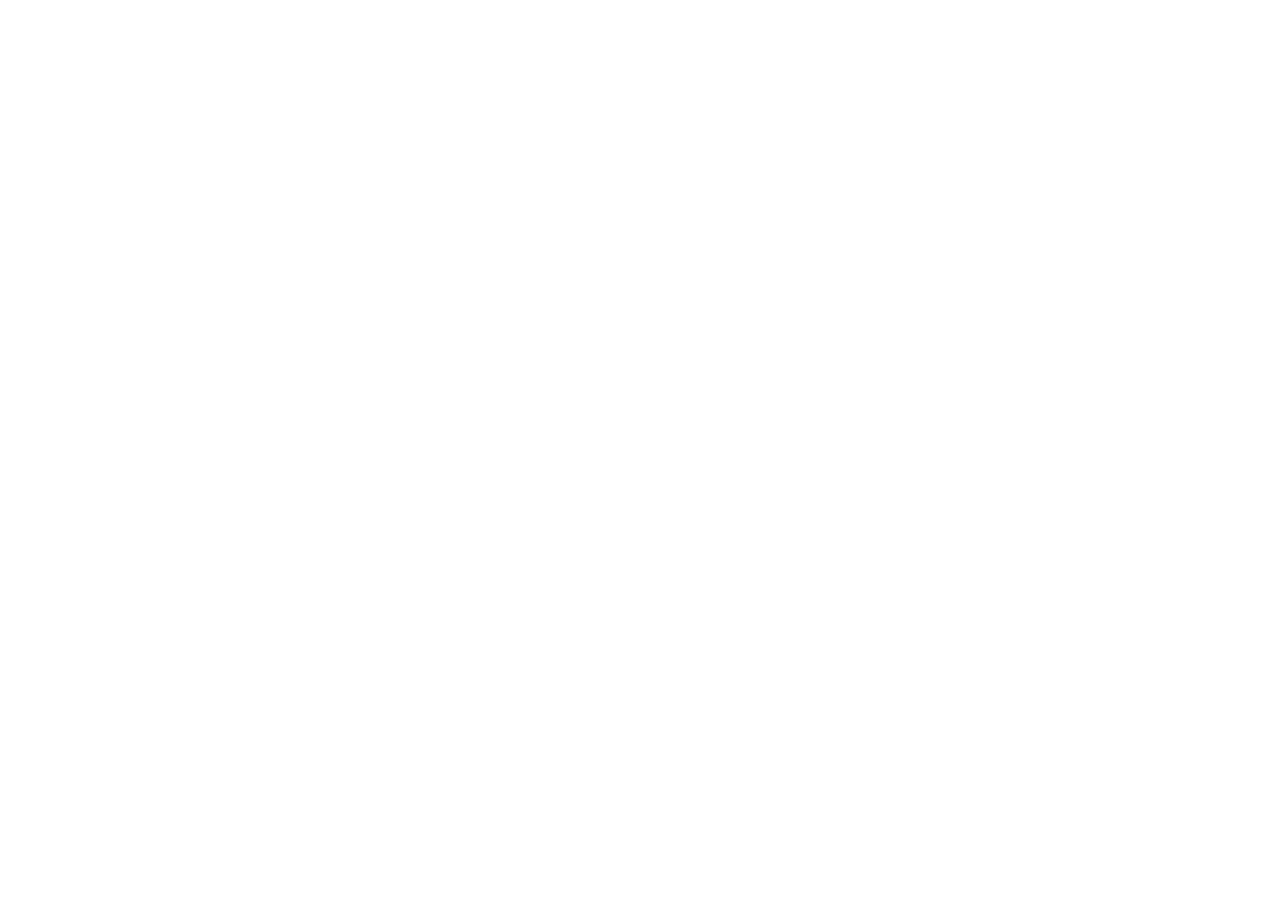
==== s22/index.html @ 6c9f8047 "Add files via upload" ====
<!DOCTYPE html>
<html lang="en">
<head>
  <meta charset="UTF-8">
  <meta name="viewport" content="width=device-width, initial-scale=1.0">
  <title>Bestie Appreciation</title>
  <link rel="stylesheet" href="style.css">
  <style>
    .underline {
      text-decoration: underline;
    }
  </style>
</head>
<body>
---- s22/style.css ----
body {
    text-align: center;
    font-family: Arial, sans-serif;
    background-color: #ffffff;
    display: flex;
    flex-direction: column;
    align-items: center;
    justify-content: center;
    height: 100vh;
    margin: 0;
    transition: background-color 0.3s ease-in-out;
    position: relative;
}

h1 {
    margin-bottom: 3vh;
    font-size: 3vw;  
}

.pokeball-container {
    display: grid;
    grid-template-columns: repeat(3, 1fr);
    gap: 3vw;
    align-items: center;
    position: relative;
}

/* Poké Ball wrappers */
.pokeball-wrapper {
    position: relative;
    width: 15vw;
    height: 15vw;
    display: flex;
    flex-direction: column;
    align-items: center;
    justify-content: center;
    max-width: 150px;
    max-height: 150px;
}

.pokeball-wrapper img {
    width: 100%;
    height: 100%;
    position: absolute;
    top: 0;
    left: 0;
    transition: opacity 0.3s ease-in-out;
}

.pokemon {
    opacity: 0;
}

.pokeball-wrapper:hover .pokeball {
    opacity: 0;
}

.pokeball-wrapper:hover .pokemon {
    opacity: 1;
}

/* Message appears below the Poké Balls in bold (default) */
.message {
    font-size: 1.5vw;
    font-weight: bold;
    margin-top: 17vh; 
    opacity: 0;
    transition: opacity 0.3s ease-in-out;
    text-align: center;
    color: black;
    position: absolute;
    width: 100%;
}

.pokeball-wrapper:hover .message {
    opacity: 1;
}

/* Responsive viewport adjustments */
@media (max-width: 800px) {
    .pokeball-wrapper {
        width: 20vw;
        height: 20vw;
    }
    .message {
        font-size: 2.5vw;
    }
}

/* When the layout changes to 3x1 (stacked balls) */
@media (max-width: 600px) {
    .pokeball-container {
        grid-template-columns: repeat(1, 1fr);  
        gap: 5vh;
    }

    .pokeball-wrapper {
        display: flex;
        flex-direction: row;  
        width: 50vw;  
        height: auto;
        align-items: center;
        justify-content: flex-start;  
        max-width: none;
    }

    .pokeball-wrapper img {
        position: relative;
        width: 25vw;
        height: auto;
    }

    .message {
        font-size: 3vw; 
        margin-top: 0;  
        margin-left: 3vw;  
        text-align: left;
        position: static;  
        width: auto;
        opacity: 0;
    }

    .pokeball-wrapper:hover .message {
        opacity: 1;
    }
}

@media (max-width: 400px) {
    .pokeball-wrapper {
        width: 60vw;
    }

    .pokeball-wrapper img {
        width: 30vw;
    }

    .message {
        font-size: 4vw;
        margin-left: 5vw;
    }
}
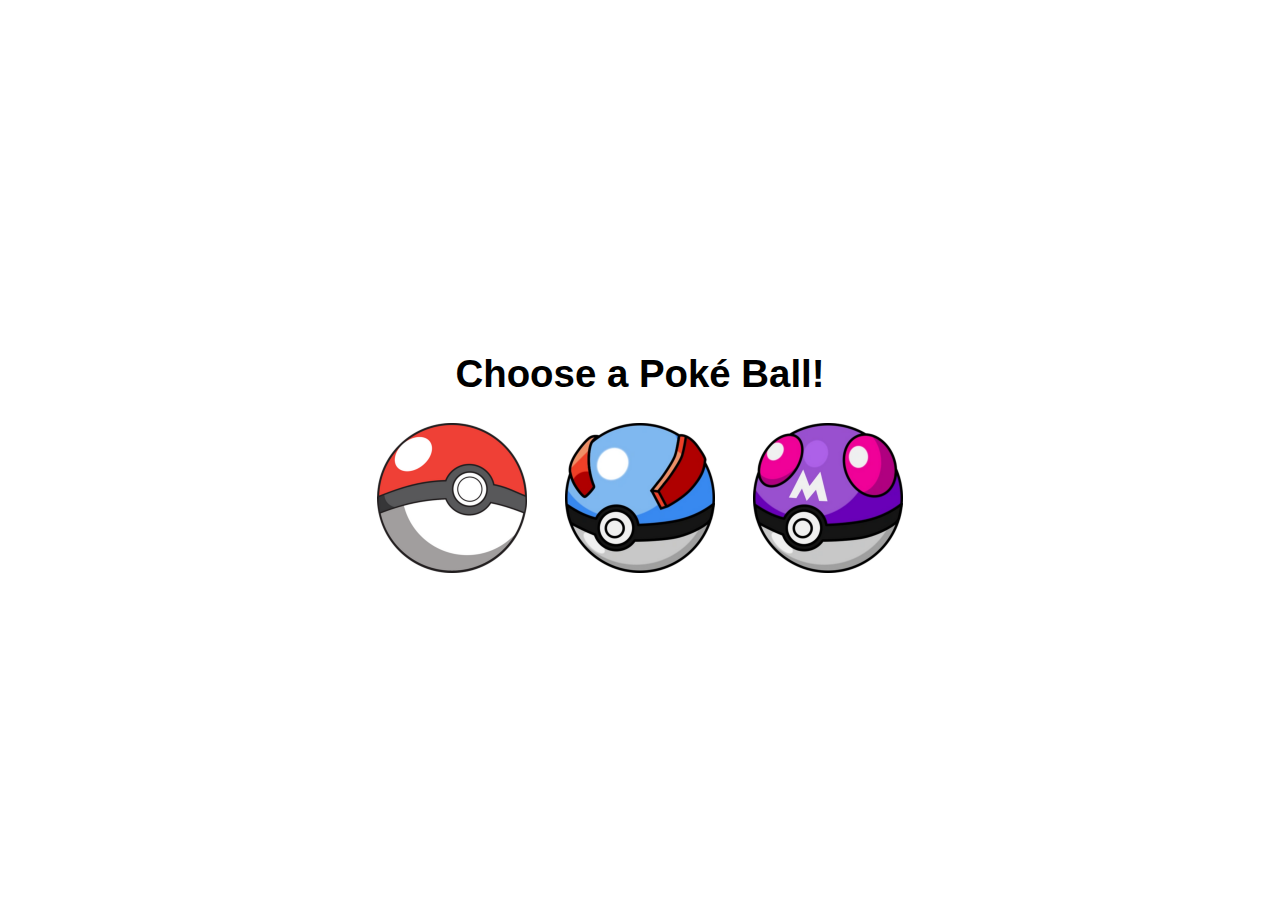
==== commit 136e478b: "Add files via upload" ====
--- a/s22/index.html
+++ b/s22/index.html
@@ -1,14 +1,29 @@
 <!DOCTYPE html>
 <html lang="en">
 <head>
-  <meta charset="UTF-8">
-  <meta name="viewport" content="width=device-width, initial-scale=1.0">
-  <title>Bestie Appreciation</title>
-  <link rel="stylesheet" href="style.css">
-  <style>
-    .underline {
-      text-decoration: underline;
-    }
-  </style>
+    <meta charset="UTF-8">
+    <meta name="viewport" content="width=device-width, initial-scale=1.0">
+    <title>Poké Ball Surprise</title>
+    <link rel="stylesheet" href="style.css">
 </head>
-<body>+<body>
+    <h1>Choose a Poké Ball!</h1>
+    <div class="pokeball-container">
+        <div class="pokeball-wrapper">
+            <img src="images/pokeball.png" alt="Poké Ball" class="pokeball">
+            <img src="images/empty.png" alt="Empty Poké Ball" class="pokemon">
+            <p class="message">It's empty, the Pokémon ran away! Try another ball.</p>
+        </div>
+        <div class="pokeball-wrapper">
+            <img src="images/greatball.png" alt="Great Ball" class="pokeball">
+            <img src="images/piplup.png" alt="Piplup" class="pokemon">
+            <p class="message">Congrats, you now have a Piplup!</p>
+        </div>
+        <div class="pokeball-wrapper">
+            <img src="images/masterball.png" alt="Master Ball" class="pokeball">
+            <img src="images/dialga.png" alt="Dialga" class="pokemon">
+            <p class="message">Oh damn, you caught a Dialga!</p>
+        </div>
+    </div>
+</body>
+</html>
